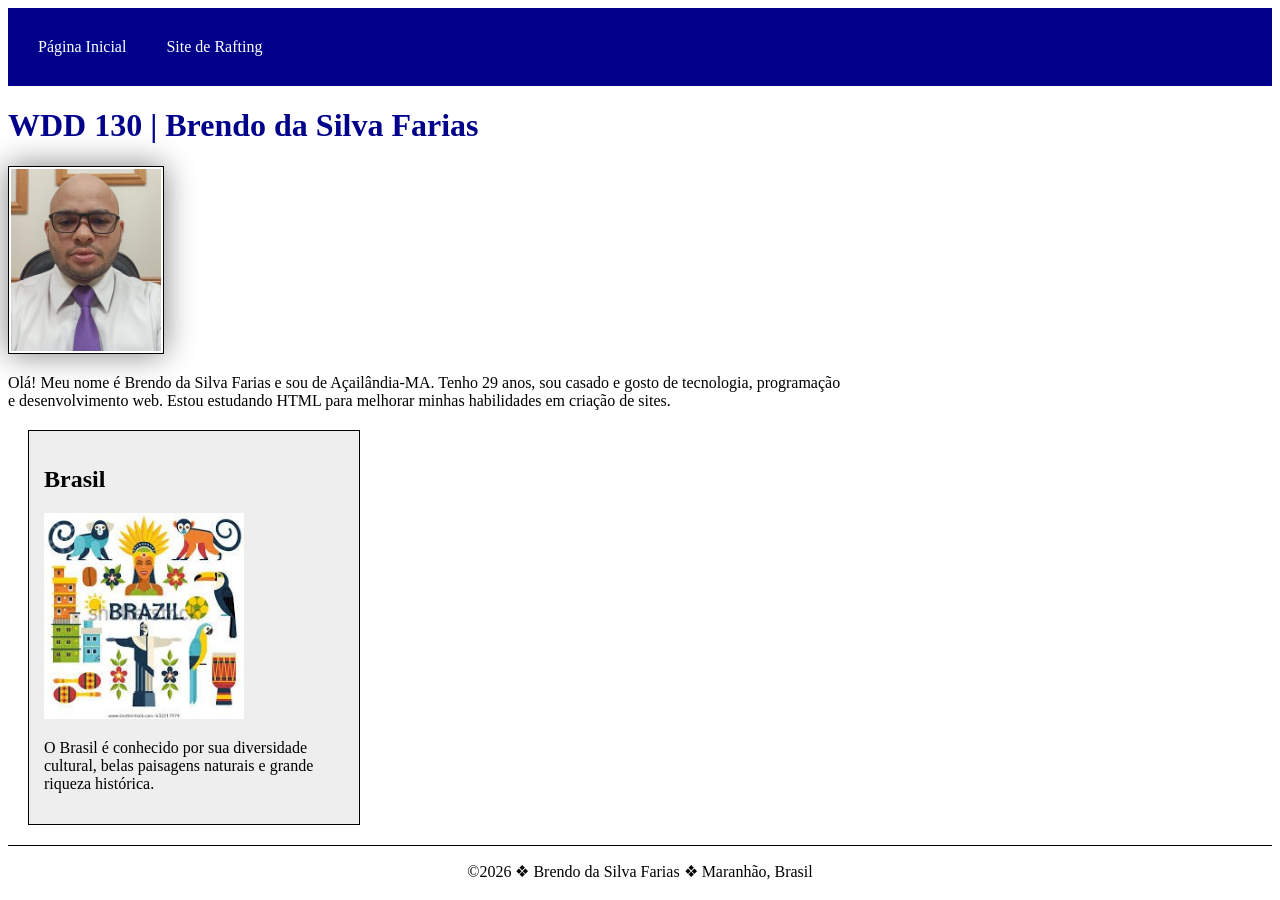
==== index.html @ 95aee03a "correção finall" ====
<!DOCTYPE html>
<html lang="pt-BR">

<head>
    <meta charset="UTF-8">
    <meta name="viewport" content="width=device-width, initial-scale=1.0">
    <title>WDD 130 | Brendo da Silva Farias</title>
    <meta name="description"
        content="Página inicial de Brendo da Silva Farias no curso WDD 130 com informações pessoais e estudos em desenvolvimento web.">
    <meta name="author" content="Brendo da Silva Farias">
    <link rel="stylesheet" href="estilos/estilos.css">
</head>

<body>

    <header>
        <nav>
            <a href="#">Página Inicial</a>
            <a href="wwr/">Site de Rafting</a>
        </nav>
    </header>

    <main>
        <h1>WDD 130 | Brendo da Silva Farias</h1>

        <img src="imagens/perfil.jpg" alt="Olá, meu nome é Brendo da Silva Farias" width="200">

        <p>
            Olá! Meu nome é Brendo da Silva Farias e sou de Açailândia-MA.
            Tenho 29 anos, sou casado e gosto de tecnologia,
            programação e desenvolvimento web.
            Estou estudando HTML para melhorar minhas habilidades
            em criação de sites.
        </p>
    </main>

    <aside>
        <h2>Brasil</h2>

        <img src="imagens/brasil-otimizado.jpg" alt="Ilustração com elementos culturais e turísticos do Brasil">

        <p>
            O Brasil é conhecido por sua diversidade cultural,
            belas paisagens naturais e grande riqueza histórica.
        </p>
    </aside>

    <footer>
        <p>©2026 ❖ Brendo da Silva Farias ❖ Maranhão, Brasil</p>
    </footer>

</body>

</html>
---- estilos/estilos.css ----
nav {
    background-color: darkblue;
    padding: 10px;
    display: flex;
}

nav a {
    color: white;
    display: block;
    padding: 20px;
    text-decoration: none;
}

h1 {
    color: darkblue;
}

main {
    max-width: 840px;
}

main img {
    width: 150px;
    height: auto;
    border: 1px solid black;
    padding: 2px;
    box-shadow: 0 0 30px gray;
}

p {
    padding: 0;
}

aside {
    width: 300px;
    margin: 20px;
    border: 1px solid black;
    padding: 15px;
    background-color: #eeeeee;
    color: #000000;
}

aside img {
    width: 200px;
    height: auto;
}

footer {
    margin-top: 20px;
    border-top: 1px solid #000;
    text-align: center;
}
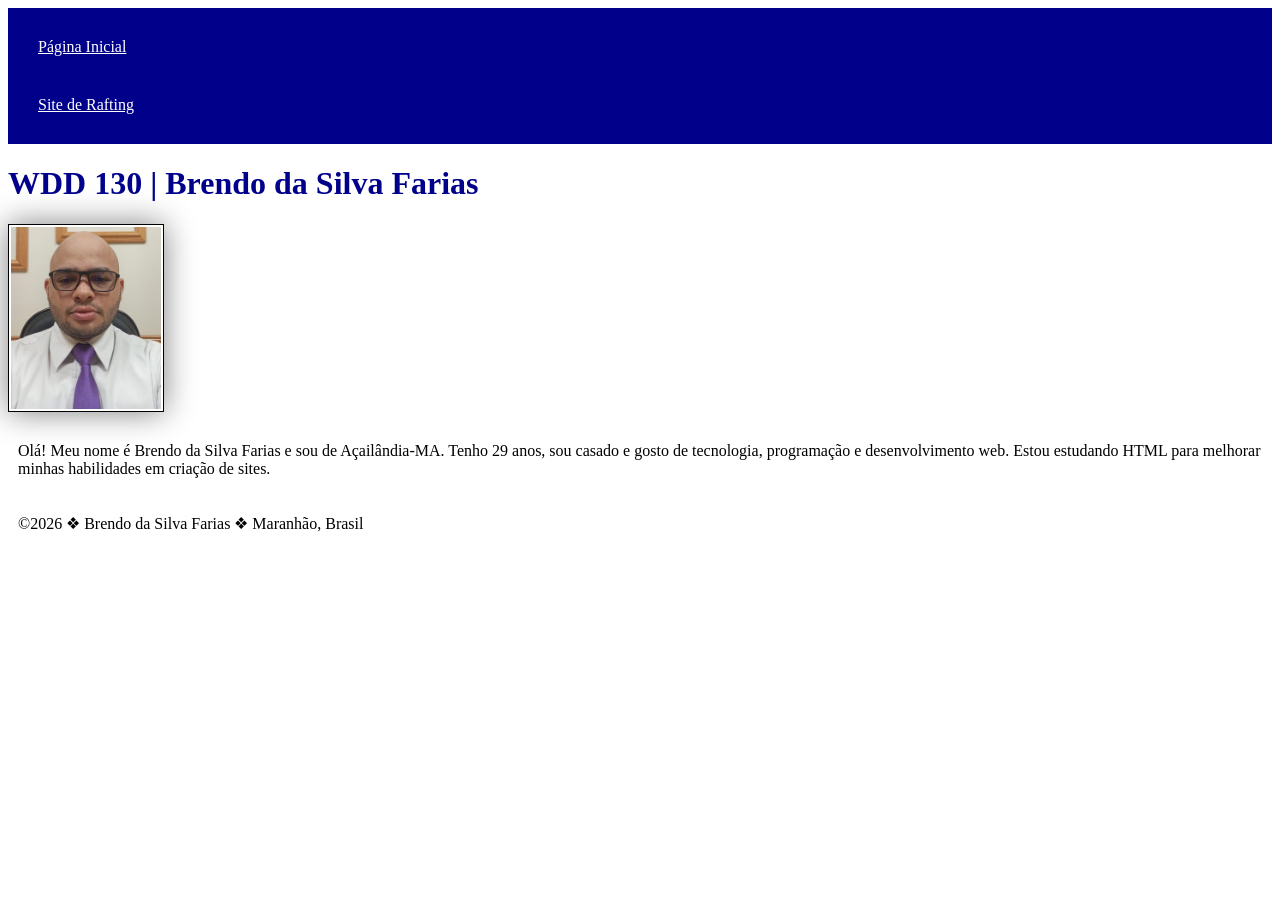
==== commit 7f7abcc3: "correção n 10" ====
--- a/index.html
+++ b/index.html
@@ -5,9 +5,6 @@
     <meta charset="UTF-8">
     <meta name="viewport" content="width=device-width, initial-scale=1.0">
     <title>WDD 130 | Brendo da Silva Farias</title>
-    <meta name="description"
-        content="Página inicial de Brendo da Silva Farias no curso WDD 130 com informações pessoais e estudos em desenvolvimento web.">
-    <meta name="author" content="Brendo da Silva Farias">
     <link rel="stylesheet" href="estilos/estilos.css">
 </head>
 
@@ -34,17 +31,6 @@
         </p>
     </main>
 
-    <aside>
-        <h2>Brasil</h2>
-
-        <img src="imagens/brasil-otimizado.jpg" alt="Ilustração com elementos culturais e turísticos do Brasil">
-
-        <p>
-            O Brasil é conhecido por sua diversidade cultural,
-            belas paisagens naturais e grande riqueza histórica.
-        </p>
-    </aside>
-
     <footer>
         <p>©2026 ❖ Brendo da Silva Farias ❖ Maranhão, Brasil</p>
     </footer>
--- a/estilos/estilos.css
+++ b/estilos/estilos.css
@@ -1,25 +1,19 @@
 nav {
     background-color: darkblue;
     padding: 10px;
-    display: flex;
 }
 
 nav a {
     color: white;
     display: block;
     padding: 20px;
-    text-decoration: none;
 }
 
 h1 {
     color: darkblue;
 }
 
-main {
-    max-width: 840px;
-}
-
-main img {
+img {
     width: 150px;
     height: auto;
     border: 1px solid black;
@@ -28,25 +22,5 @@
 }
 
 p {
-    padding: 0;
-}
-
-aside {
-    width: 300px;
-    margin: 20px;
-    border: 1px solid black;
-    padding: 15px;
-    background-color: #eeeeee;
-    color: #000000;
-}
-
-aside img {
-    width: 200px;
-    height: auto;
-}
-
-footer {
-    margin-top: 20px;
-    border-top: 1px solid #000;
-    text-align: center;
+    padding: 10px;
 }
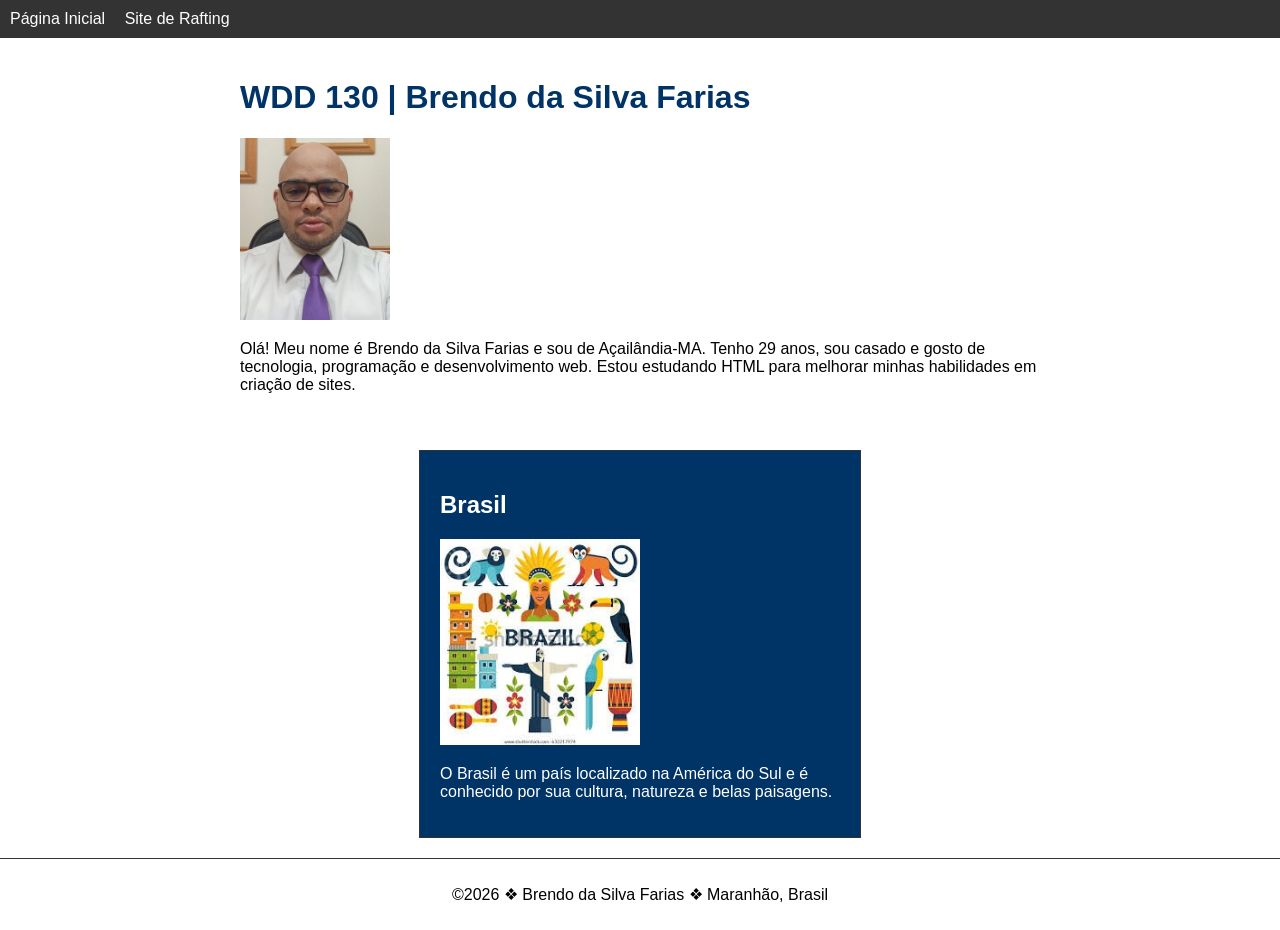
==== commit 04c68401: "nova" ====
--- a/index.html
+++ b/index.html
@@ -4,7 +4,13 @@
 <head>
     <meta charset="UTF-8">
     <meta name="viewport" content="width=device-width, initial-scale=1.0">
+
     <title>WDD 130 | Brendo da Silva Farias</title>
+
+    <meta name="description" content="Página inicial de Brendo da Silva Farias para o curso WDD 130.">
+
+    <meta name="author" content="Brendo da Silva Farias">
+
     <link rel="stylesheet" href="estilos/estilos.css">
 </head>
 
@@ -20,7 +26,7 @@
     <main>
         <h1>WDD 130 | Brendo da Silva Farias</h1>
 
-        <img src="imagens/perfil.jpg" alt="Olá, meu nome é Brendo da Silva Farias" width="200">
+        <img src="imagens/perfil.jpg" alt="Olá, meu nome é Brendo da Silva Farias">
 
         <p>
             Olá! Meu nome é Brendo da Silva Farias e sou de Açailândia-MA.
@@ -31,6 +37,17 @@
         </p>
     </main>
 
+    <aside>
+        <h2>Brasil</h2>
+
+        <img src="imagens/brasil-otimizado.jpg" alt="Ilustração com elementos culturais e turísticos do Brasil">
+
+        <p>
+            O Brasil é um país localizado na América do Sul e é conhecido
+            por sua cultura, natureza e belas paisagens.
+        </p>
+    </aside>
+
     <footer>
         <p>©2026 ❖ Brendo da Silva Farias ❖ Maranhão, Brasil</p>
     </footer>
--- a/estilos/estilos.css
+++ b/estilos/estilos.css
@@ -1,26 +1,56 @@
+body {
+    font-family: Arial, Helvetica, sans-serif;
+    margin: 0;
+    padding: 0;
+}
+
 nav {
-    background-color: darkblue;
+    background-color: #333;
     padding: 10px;
 }
 
 nav a {
     color: white;
-    display: block;
+    text-decoration: none;
+    margin-right: 15px;
+}
+
+h1 {
+    color: #003366;
+}
+
+main {
+    max-width: 800px;
+    margin: 0 auto;
     padding: 20px;
 }
 
-h1 {
-    color: darkblue;
-}
-
-img {
+main img {
     width: 150px;
     height: auto;
-    border: 1px solid black;
-    padding: 2px;
-    box-shadow: 0 0 30px gray;
 }
 
 p {
+    padding: 0;
+}
+
+aside {
+    width: 400px;
+    margin: 20px auto;
+    border: 1px solid #333;
+    padding: 20px;
+    background-color: #003366;
+    color: white;
+}
+
+aside img {
+    width: 200px;
+    height: auto;
+}
+
+footer {
+    margin-top: 20px;
+    border-top: 1px solid #333;
+    text-align: center;
     padding: 10px;
 }
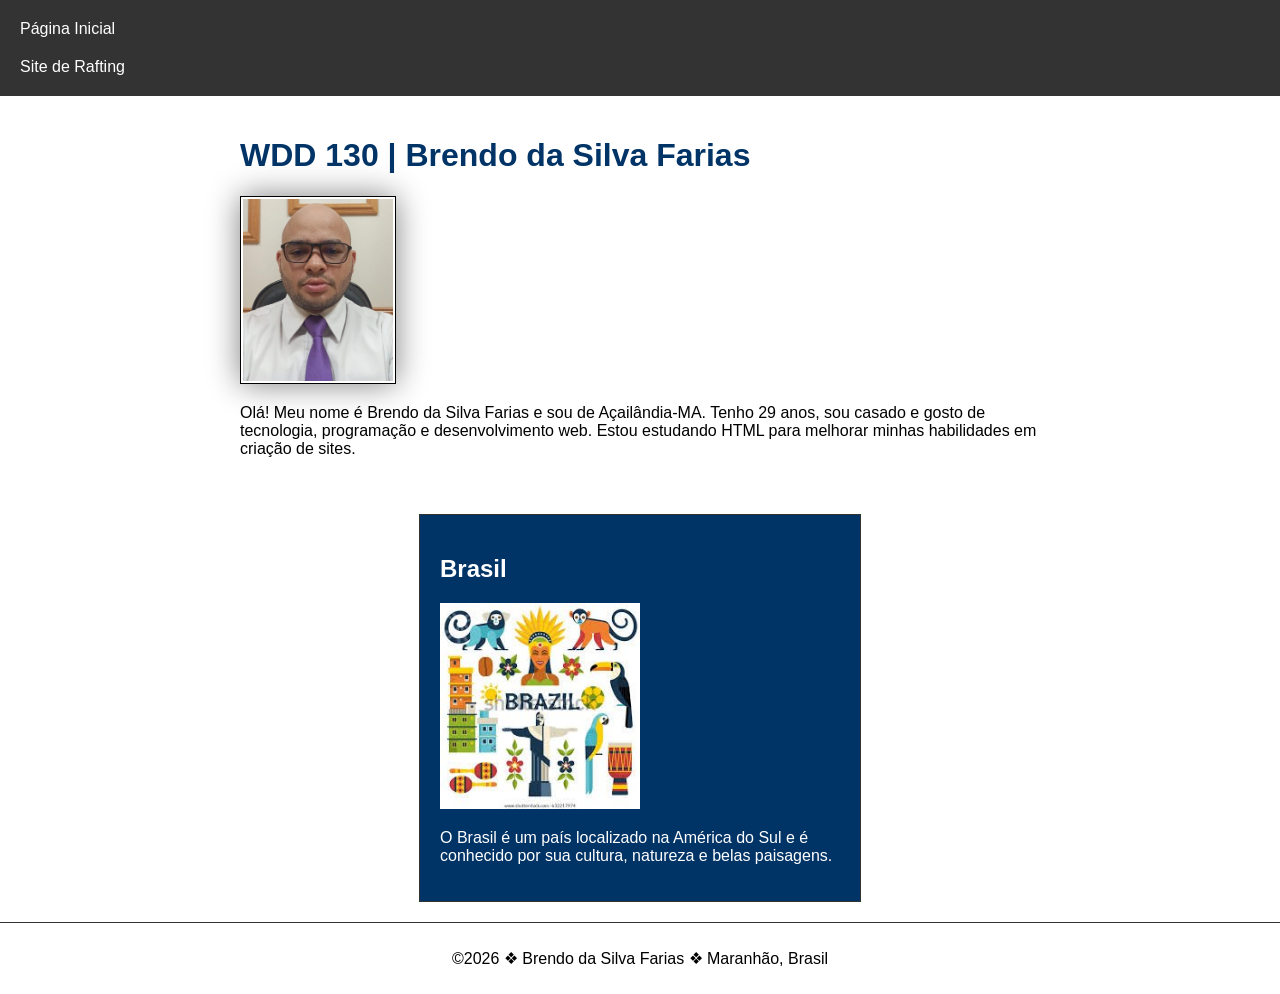
==== commit 2d991fa0: "correção meta name" ====
--- a/index.html
+++ b/index.html
@@ -7,7 +7,8 @@
 
     <title>WDD 130 | Brendo da Silva Farias</title>
 
-    <meta name="description" content="Página inicial de Brendo da Silva Farias para o curso WDD 130.">
+    <meta name="description"
+        content="Página inicial de Brendo da Silva Farias no curso WDD 130 com estudos de HTML, CSS e desenvolvimento web.">
 
     <meta name="author" content="Brendo da Silva Farias">
 
@@ -39,7 +40,6 @@
 
     <aside>
         <h2>Brasil</h2>
-
         <img src="imagens/brasil-otimizado.jpg" alt="Ilustração com elementos culturais e turísticos do Brasil">
 
         <p>
--- a/estilos/estilos.css
+++ b/estilos/estilos.css
@@ -11,6 +11,8 @@
 
 nav a {
     color: white;
+    padding: 10px;
+    display: block;
     text-decoration: none;
     margin-right: 15px;
 }
@@ -28,6 +30,9 @@
 main img {
     width: 150px;
     height: auto;
+    border: 1px solid black;
+    padding: 2px;
+    box-shadow: 0 0 30px gray;
 }
 
 p {
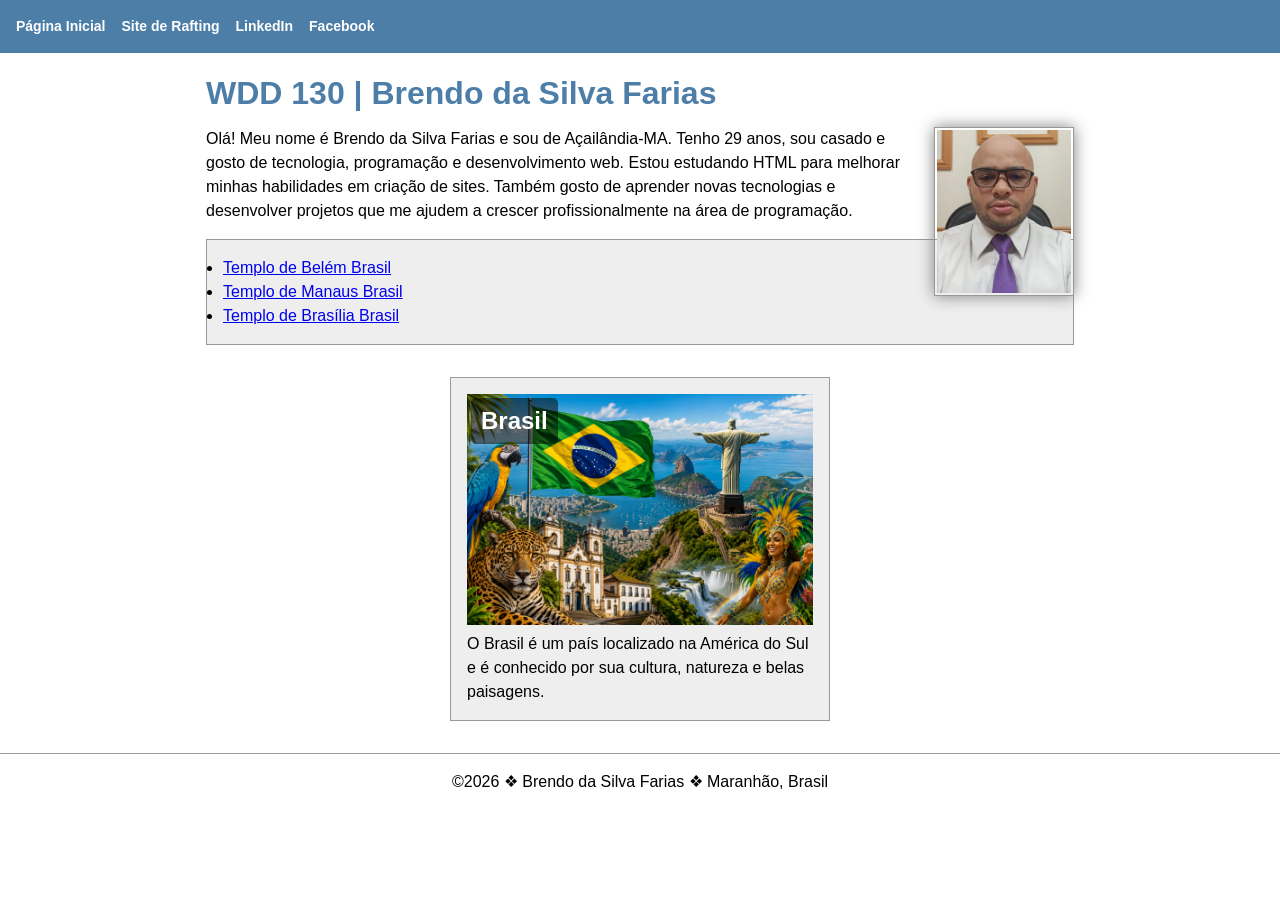
==== commit 8eb318db: "melhoria primeira pagina inicial" ====
--- a/index.html
+++ b/index.html
@@ -21,13 +21,19 @@
         <nav>
             <a href="#">Página Inicial</a>
             <a href="wwr/">Site de Rafting</a>
+
+            <a href="https://www.linkedin.com/in/brendo-farias-3ab075179/" target="_blank">
+                LinkedIn
+            </a>
+
+            <a href="https://www.facebook.com/brendo.dasilvafarias" target="_blank">Facebook</a>
         </nav>
     </header>
 
     <main>
         <h1>WDD 130 | Brendo da Silva Farias</h1>
 
-        <img src="imagens/perfil.jpg" alt="Olá, meu nome é Brendo da Silva Farias">
+        <img src="imagens/perfil.jpg" alt="Olá, meu nome é Brendo da Silva Farias" width="200">
 
         <p>
             Olá! Meu nome é Brendo da Silva Farias e sou de Açailândia-MA.
@@ -35,12 +41,41 @@
             programação e desenvolvimento web.
             Estou estudando HTML para melhorar minhas habilidades
             em criação de sites.
+
+            Também gosto de aprender novas tecnologias e desenvolver
+            projetos que me ajudem a crescer profissionalmente
+            na área de programação.
         </p>
+
+        <ul class="caixa">
+            <li>
+                <a href="https://www.churchofjesuschrist.org/temples/details/belem-brazil-temple?lang=por"
+                    target="_blank">
+                    Templo de Belém Brasil
+                </a>
+            </li>
+
+            <li>
+                <a href="https://www.churchofjesuschrist.org/temples/details/manaus-brazil-temple?lang=por"
+                    target="_blank">
+                    Templo de Manaus Brasil
+                </a>
+            </li>
+
+            <li>
+                <a href="https://www.churchofjesuschrist.org/temples/details/brasilia-brazil-temple?lang=por"
+                    target="_blank">
+                    Templo de Brasília Brasil
+                </a>
+            </li>
+        </ul>
+
     </main>
 
-    <aside>
+    <aside class="caixa">
         <h2>Brasil</h2>
-        <img src="imagens/brasil-otimizado.jpg" alt="Ilustração com elementos culturais e turísticos do Brasil">
+
+        <img src="imagens/brasil.png" alt="Ilustração com elementos culturais e turísticos do Brasil">
 
         <p>
             O Brasil é um país localizado na América do Sul e é conhecido
--- a/estilos/estilos.css
+++ b/estilos/estilos.css
@@ -1,61 +1,100 @@
-body {
-    font-family: Arial, Helvetica, sans-serif;
+* {
     margin: 0;
     padding: 0;
+    box-sizing: border-box;
+}
+
+:root {
+    --cor-primaria: #4d7ea8;
+    --cor-secundaria: #333;
+    --cor-texto-claro: white;
+    --cor-sombra: gray;
+    --fonte-principal: Arial, Helvetica, sans-serif;
+    --espacamento-pequeno: 10px;
+    --espacamento-medio: 20px;
+    --largura-main: 900px;
+    --largura-aside: 380px;
+    --borda-padrao: 1px solid #999;
+}
+
+body {
+    font-family: var(--fonte-principal);
+    line-height: 1.5;
 }
 
 nav {
-    background-color: #333;
-    padding: 10px;
+    background-color: var(--cor-primaria);
+    padding: 1rem;
+    display: flex;
+    gap: 1rem;
 }
 
 nav a {
     color: white;
-    padding: 10px;
-    display: block;
     text-decoration: none;
-    margin-right: 15px;
+    font-size: 14px;
+    font-weight: bold;
+}
+
+main {
+    max-width: var(--largura-main);
+    margin: 0 auto;
+    padding: 1rem;
 }
 
 h1 {
-    color: #003366;
-}
-
-main {
-    max-width: 800px;
-    margin: 0 auto;
-    padding: 20px;
+    color: var(--cor-primaria);
+    margin-bottom: 10px;
 }
 
 main img {
-    width: 150px;
+    width: 140px;
     height: auto;
-    border: 1px solid black;
+    float: right;
+    margin-left: 1rem;
+    margin-bottom: 1rem;
+    border: 1px solid #999;
     padding: 2px;
-    box-shadow: 0 0 30px gray;
+    box-shadow: 0 0 15px gray;
 }
 
-p {
-    padding: 0;
+main p {
+    margin-bottom: 1rem;
 }
 
 aside {
-    width: 400px;
-    margin: 20px auto;
-    border: 1px solid #333;
-    padding: 20px;
-    background-color: #003366;
+    position: relative;
+    width: var(--largura-aside);
+    margin: 1rem auto;
+}
+
+aside h2 {
+    position: absolute;
+    top: 20px;
+    left: 20px;
     color: white;
+    background-color: rgba(0, 0, 0, 0.5);
+    padding: 5px 10px;
+    border-radius: 5px;
 }
 
 aside img {
-    width: 200px;
+    width: 100%;
     height: auto;
 }
 
 footer {
-    margin-top: 20px;
-    border-top: 1px solid #333;
+    margin-top: 2rem;
+    border-top: 1px solid #999;
     text-align: center;
-    padding: 10px;
+    padding: 1rem;
+}
+
+/* Seletores de Classe */
+
+.caixa {
+    margin-top: 1rem;
+    border: var(--borda-padrao);
+    padding: 1rem;
+    background-color: #eeeeee;
 }
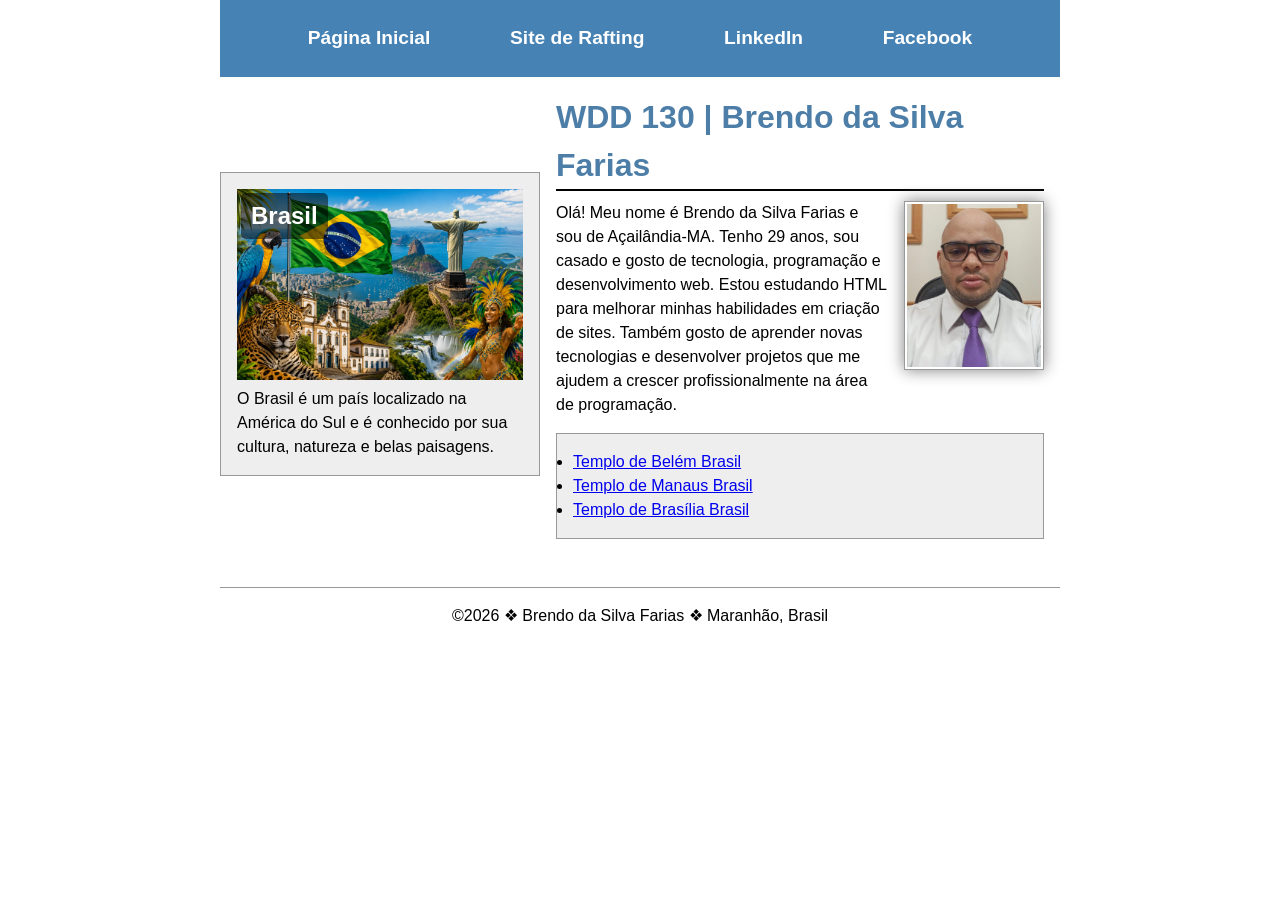
==== commit ca32f73e: "mudança de estilo" ====
--- a/index.html
+++ b/index.html
@@ -2,7 +2,7 @@
 <html lang="pt-BR">
 
 <head>
-    <meta charset="UTF-8">
+    <meta charset="utf-8">
     <meta name="viewport" content="width=device-width, initial-scale=1.0">
 
     <title>WDD 130 | Brendo da Silva Farias</title>
@@ -30,58 +30,62 @@
         </nav>
     </header>
 
-    <main>
-        <h1>WDD 130 | Brendo da Silva Farias</h1>
+    <div class="grid">
 
-        <img src="imagens/perfil.jpg" alt="Olá, meu nome é Brendo da Silva Farias" width="200">
+        <main>
+            <h1>WDD 130 | Brendo da Silva Farias</h1>
 
-        <p>
-            Olá! Meu nome é Brendo da Silva Farias e sou de Açailândia-MA.
-            Tenho 29 anos, sou casado e gosto de tecnologia,
-            programação e desenvolvimento web.
-            Estou estudando HTML para melhorar minhas habilidades
-            em criação de sites.
+            <img src="imagens/perfil.jpg" alt="Olá, meu nome é Brendo da Silva Farias">
 
-            Também gosto de aprender novas tecnologias e desenvolver
-            projetos que me ajudem a crescer profissionalmente
-            na área de programação.
-        </p>
+            <p>
+                Olá! Meu nome é Brendo da Silva Farias e sou de Açailândia-MA.
+                Tenho 29 anos, sou casado e gosto de tecnologia,
+                programação e desenvolvimento web.
+                Estou estudando HTML para melhorar minhas habilidades
+                em criação de sites.
 
-        <ul class="caixa">
-            <li>
-                <a href="https://www.churchofjesuschrist.org/temples/details/belem-brazil-temple?lang=por"
-                    target="_blank">
-                    Templo de Belém Brasil
-                </a>
-            </li>
+                Também gosto de aprender novas tecnologias e desenvolver
+                projetos que me ajudem a crescer profissionalmente
+                na área de programação.
+            </p>
 
-            <li>
-                <a href="https://www.churchofjesuschrist.org/temples/details/manaus-brazil-temple?lang=por"
-                    target="_blank">
-                    Templo de Manaus Brasil
-                </a>
-            </li>
+            <ul class="caixa">
+                <li>
+                    <a href="https://www.churchofjesuschrist.org/temples/details/belem-brazil-temple?lang=por"
+                        target="_blank">
+                        Templo de Belém Brasil
+                    </a>
+                </li>
 
-            <li>
-                <a href="https://www.churchofjesuschrist.org/temples/details/brasilia-brazil-temple?lang=por"
-                    target="_blank">
-                    Templo de Brasília Brasil
-                </a>
-            </li>
-        </ul>
+                <li>
+                    <a href="https://www.churchofjesuschrist.org/temples/details/manaus-brazil-temple?lang=por"
+                        target="_blank">
+                        Templo de Manaus Brasil
+                    </a>
+                </li>
 
-    </main>
+                <li>
+                    <a href="https://www.churchofjesuschrist.org/temples/details/brasilia-brazil-temple?lang=por"
+                        target="_blank">
+                        Templo de Brasília Brasil
+                    </a>
+                </li>
+            </ul>
 
-    <aside class="caixa">
-        <h2>Brasil</h2>
+        </main>
 
-        <img src="imagens/brasil.png" alt="Ilustração com elementos culturais e turísticos do Brasil">
+        <aside class="caixa">
+            <h2>Brasil</h2>
 
-        <p>
-            O Brasil é um país localizado na América do Sul e é conhecido
-            por sua cultura, natureza e belas paisagens.
-        </p>
-    </aside>
+            <img src="imagens/brasil.png" alt="Ilustração com elementos culturais e turísticos do Brasil">
+
+            <p>
+                O Brasil é um país localizado na América do Sul e é conhecido
+                por sua cultura, natureza e belas paisagens.
+            </p>
+        </aside>
+
+    </div>
 
     <footer>
         <p>©2026 ❖ Brendo da Silva Farias ❖ Maranhão, Brasil</p>
--- a/estilos/estilos.css
+++ b/estilos/estilos.css
@@ -22,29 +22,49 @@
     line-height: 1.5;
 }
 
+header, footer, .grid {
+    max-width: 840px;
+    margin: 0 auto;
+}
+
 nav {
-    background-color: var(--cor-primaria);
+    background-color: steelblue;
     padding: 1rem;
     display: flex;
-    gap: 1rem;
+    justify-content: space-evenly;
+    align-items: center;
 }
 
 nav a {
-    color: white;
+    display: block;
+    padding: 0.5rem;
     text-decoration: none;
-    font-size: 14px;
-    font-weight: bold;
+    font-size: 1.2rem;
+    font-weight: 700;
+    color: #fff;
+}
+
+.grid {
+    display: grid;
+    align-items: center;
 }
 
 main {
-    max-width: var(--largura-main);
-    margin: 0 auto;
-    padding: 1rem;
+    grid-column: 2/3;
+    margin: 1rem;
+}
+
+aside {
+    width: 20rem;
+    position: relative;
+    grid-column: 1/2;
+    grid-row: 1/2;
 }
 
 h1 {
     color: var(--cor-primaria);
     margin-bottom: 10px;
+    border-bottom: 2px solid #000;
 }
 
 main img {
@@ -60,12 +80,6 @@
 
 main p {
     margin-bottom: 1rem;
-}
-
-aside {
-    position: relative;
-    width: var(--largura-aside);
-    margin: 1rem auto;
 }
 
 aside h2 {
@@ -90,8 +104,6 @@
     padding: 1rem;
 }
 
-/* Seletores de Classe */
-
 .caixa {
     margin-top: 1rem;
     border: var(--borda-padrao);
